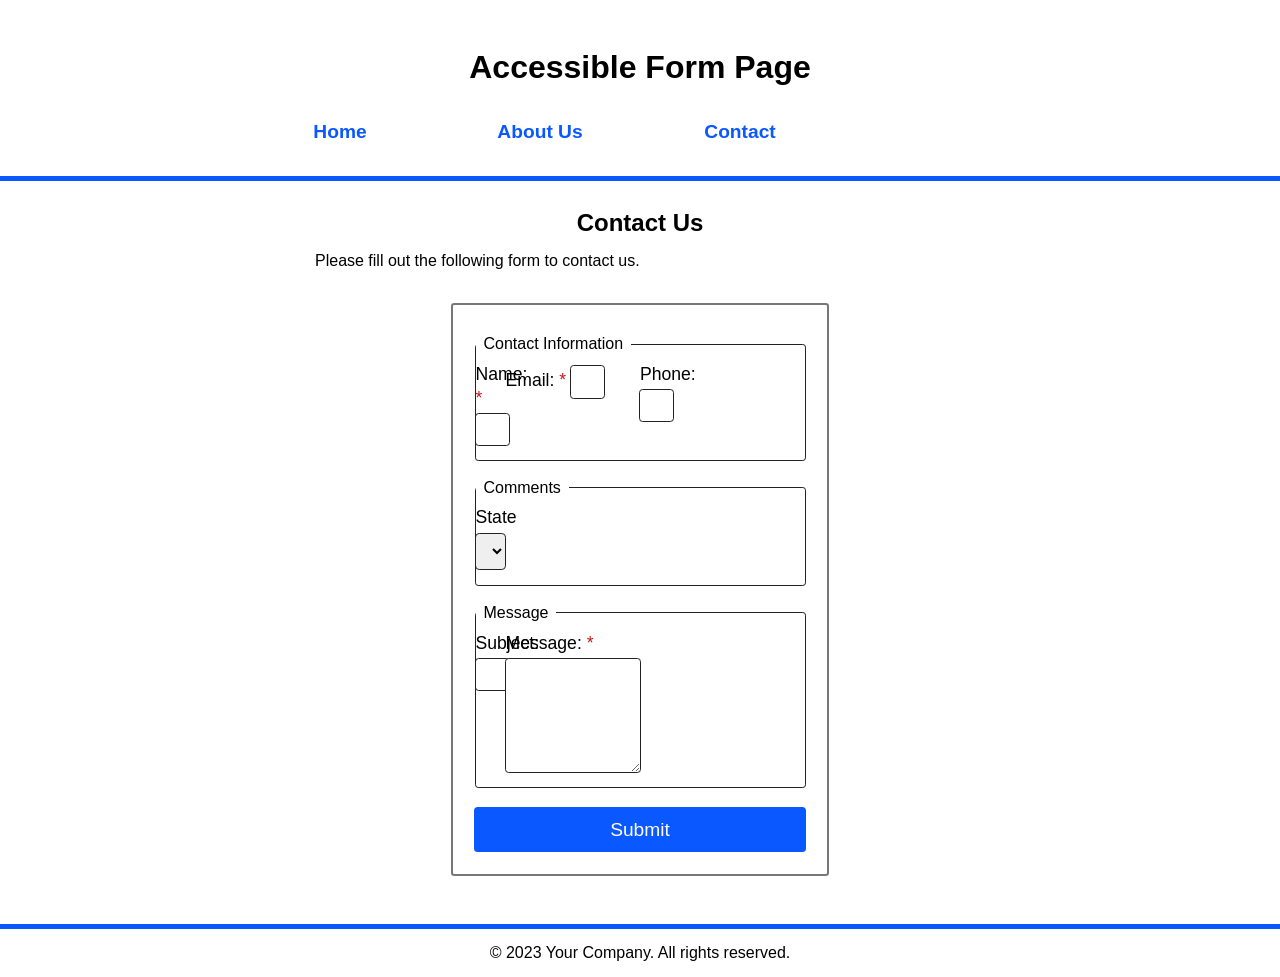
==== index.html @ d0cef405 "Update index.html" ====
<!DOCTYPE html>
<html lang="en">
	<head>
		<meta charset="UTF-8">
		<meta name="viewport" content="width=device-width, initial-scale=1.0">
		<meta name="author" content="Anthoyn Schultz">
		<title>Accessible Form Page</title>
		<link rel="stylesheet" href="styles.css">
	</head>

	<body>
		<a href="#main-content" id="skipLink">Skip to main content</a>
		<header>
			<h1>Accessible Form Page</h1>
			<nav>
				<h2 class="sr-only">Site Navigation</h2>
				<ul>
					<li><a href="#">Home</a></li>
					<li><a href="#">About Us</a></li>
					<li><a href="#">Contact</a></li>
				</ul>
			</nav>
		</header>
		<main id="main-content">
			<article>
				<h2>Contact Us</h2>
				<p>Please fill out the following form to contact us.</p>
				<form action="#" method="post">
					<fieldset>
						<legend>Contact Information</legend>
						<div>
							<label for="name">Name: <span class="required">*</span></label>
							<input type="text" id="name" name="name" required>
						</div>
						<div>
							<label for="email">Email: <span class="required">*</span></label>
							<input type="email" id="email" name="email" required>
						</div>
						<div>
							<label for="phone">Phone:</label>
							<input type="tel" id="phone" name="phone">
						</div>
					</fieldset>


					<fieldset>
						<legend>Comments</legend>
						<div>
							<label for="state">State</label>
							<select id="state" name="state">
								<option value="">-- Please select --</option>
								<option value="AL">Alabama</option>
								<option value="AK">Alaska</option>
								<option value="AZ">Arizona</option>
								<option value="AR">Arkansas</option>
								<option value="CA">California</option>
								<option value="CO">Colorado</option>
								<option value="CT">Connecticut</option>
								<option value="DE">Delaware</option>
								<option value="DC">District Of Columbia</option>
								<option value="FL">Florida</option>
								<option value="GA">Georgia</option>
								<option value="HI">Hawaii</option>
								<option value="ID">Idaho</option>
								<option value="IL">Illinois</option>
								<option value="IN">Indiana</option>
								<option value="IA">Iowa</option>
								<option value="KS">Kansas</option>
								<option value="KY">Kentucky</option>
								<option value="LA">Louisiana</option>
								<option value="ME">Maine</option>
								<option value="MD">Maryland</option>
								<option value="MA">Massachusetts</option>
								<option value="MI">Michigan</option>
								<option value="MN">Minnesota</option>
								<option value="MS">Mississippi</option>
								<option value="MO">Missouri</option>
								<option value="MT">Montana</option>
								<option value="NE">Nebraska</option>
								<option value="NV">Nevada</option>
								<option value="NH">New Hampshire</option>
								<option value="NJ">New Jersey</option>
								<option value="NM">New Mexico</option>
								<option value="NY">New York</option>
								<option value="NC">North Carolina</option>
								<option value="ND">North Dakota</option>
								<option value="OH">Ohio</option>
								<option value="OK">Oklahoma</option>
								<option value="OR">Oregon</option>
								<option value="PA">Pennsylvania</option>
								<option value="RI">Rhode Island</option>
								<option value="SC">South Carolina</option>
								<option value="SD">South Dakota</option>
								<option value="TN">Tennessee</option>
								<option value="TX">Texas</option>
								<option value="UT">Utah</option>
								<option value="VT">Vermont</option>
								<option value="VA">Virginia</option>
								<option value="WA">Washington</option>
								<option value="WV">West Virginia</option>
								<option value="WI">Wisconsin</option>
								<option value="WY">Wyoming</option>
							</select>
						</div>
					</fieldset>

					<fieldset>
						<legend>Message</legend>
						<div>
							<label for="subject">Subject:</label>
							<input type="text" id="subject" name="subject">
						</div>
						<div>
							<label for="message">Message: <span class="required">*</span></label>
							<textarea id="message" name="message" required></textarea>
						</div>
					</fieldset>
					<input type="submit" value="Submit">
				</form>
			</article>
		</main>
		<footer>
			<p>&copy; 2023 Your Company. All rights reserved.</p>
		</footer>
	</body>
</html>
---- styles.css ----
/* http://meyerweb.com/eric/tools/css/reset/ 
   v2.0 | 20110126
   License: none (public domain)
*/

html, body, div, span, applet, object, iframe,
h1, h2, h3, h4, h5, h6, p, blockquote, pre,
a, abbr, acronym, address, big, cite, code,
del, dfn, em, img, ins, kbd, q, s, samp,
small, strike, strong, sub, sup, tt, var,
b, u, i, center,
dl, dt, dd, ol, ul, li,
fieldset, form, label, legend,
table, caption, tbody, tfoot, thead, tr, th, td,
article, aside, canvas, details, embed, 
figure, figcaption, footer, header, hgroup, 
menu, nav, output, ruby, section, summary,
time, mark, audio, video {
	margin: 0;
	padding: 0;
	border: 0;
	font-size: 100%;
	font: inherit;
	vertical-align: baseline;
}
/* HTML5 display-role reset for older browsers */
article, aside, details, figcaption, figure, 
footer, header, hgroup, menu, nav, section {
	display: block;
}
body {
	line-height: 1;
}
ol, ul {
	list-style: none;
}
blockquote, q {
	quotes: none;
}
blockquote:before, blockquote:after,
q:before, q:after {
	content: '';
	content: none;
}
table {
	border-collapse: collapse;
	border-spacing: 0;
}

/* ---------- BEGIN CUSTOM STYLES ---------- */

*{
	font-family: sans-serif;
	line-height: 1.35;
}

#skipLink{
	position: absolute;
	left: -999px;
	height:  0;
	width:  0;
}

#skipLink:focus{
	top: 1em;
	left: 1em;
	display: block;
	font-size: 1.2em;
	padding: 0.5em;
	width: 25%;
	height: 1.5em;
	line-height: 1.3em;
}

a{
	color: #0a58ff;
}

a:focus{
	border: 2px solid #0a58ff;
}

a:hover{
	color: white;
	background-color: #0a58ff;
}

header{
	padding: 2em 0 1em 0;
	border-bottom: 5px solid #0a58ff;
}

h1, h2, h3{
	font-family: sans-serif;
	font-weight: bold;
	line-height: 1.2;
	text-align: center;
}

h1{
	font-size: 2em;
	padding: 0.5em;
}

.sr-only{
	position: absolute;
	width: 1px;
	height: 1px;
	padding: 0;
	margin: -1px;
	overflow: hidden;
	clip: rect(0, 0, 0, 0);
	white-space: nowrap; /* added line */
	border: 0; 
}

nav ul{
	width: 100%;
	max-width: 800px;
	margin: 0 auto;
	display: grid;
	grid-template-columns: repeat(auto-fill, minmax(200px, 1fr));
}

ul li{
	display: inline-block;
}

nav a{
	display: block;
	padding: 1em;
	text-decoration: none;
	font-family: sans-serif;
	font-size: 1.2em;
	font-weight: bold;
	text-align: center;
}

#particleBackground{
  	width: 100%;
  	height: 300px;
  	background-image: url("https://www.public.asu.edu/~jlbarn11/teaching/cool-background.svg");
  	background-color: rgba(77, 77, 77, 0.2);
  	background-repeat: no-repeat;
  	background-position: right;
	border-bottom: 5px solid #0a58ff;
}

main{
	width: calc(100% - 2em);
	max-width: 1200px;
	margin: 0 auto;
	padding: 1em;
}

h2{
	font-size: 1.5em;
	margin: 0.5em 0;
}

p{
	width: 100%;
	max-width: 650px;
	margin:  0 auto;
}

section{
	margin: 1em 0;
}

h3{
	font-size: 1.35em;
	margin: 0.5em 0;
}

form{
	width: 90%;
	max-width: 350px;
	margin:  2em auto;
	padding:  0.75em;
	border: 2px solid #777;
	border-radius: 0.2em;
}

input, label, textarea{
	display: block;
	width: calc(100% - 2em);
}

input, textarea, select{
	outline: 1px solid #222;
	border: none;
	border-radius: 0.2em;
}

label{
	font-size: 1.1em;
}

.required{
	color: #c71819;
}

input{
	width: 90%;
	margin: 0.25em auto 0.5em auto;
	padding: 0.5em;
}

input:focus, select:focus, textarea:focus{
	border: 2px inset #0a58ff;
	box-shadow: 0 0 0 0.09em currentColor;
}

input:error, select:error, textarea:error{
	background-color: #c71819;
}

fieldset{
	margin: 0.5em auto;
	padding-bottom: 0.5em;
	width: 94%;
	border: 1px solid #222;
	border-radius: 0.2em;
	display: grid;
	grid-template-columns: 30px 1fr 30px 1fr;
}

legend{
	padding: 0.5em;
}

fieldset label{
	display: inline;
	width: 60%;
}

fieldset input{
	display: inline;
	width: 20px;
}

select{
	display: block;
	width: 95%;
	margin: 0.25em auto 0.5em auto;
	padding: 0.5em;
	font-size: 1em;
}

textarea{
	width: 90%;
	height: 100px;
	margin: 0.25em auto 0.5em auto;
	padding: 0.5em;
}

input[type="radio"]{
	margin-top: 0.4em;
	outline: none;
	border: 1px solid #222;
	border-radius: 25%;
}

input[type="submit"]{
	font-size: 1.2em;
	width: 95%;
	margin-top: 1em;
	padding: 0.5em;
	border: none;
	outline: none;
	border-radius: 0.2em;
	background-color: #0a58ff;
	color: white;
}

input[type="submit"]:hover, input[type="submit"]:focus{
	background-color: #063599;
	filter: drop-shadow(8px 8px 4px #777);
}

footer{
	padding: 1em;
	border-top: 5px solid #0a58ff;
	font-family: sans-serif;
	text-align: center;
}
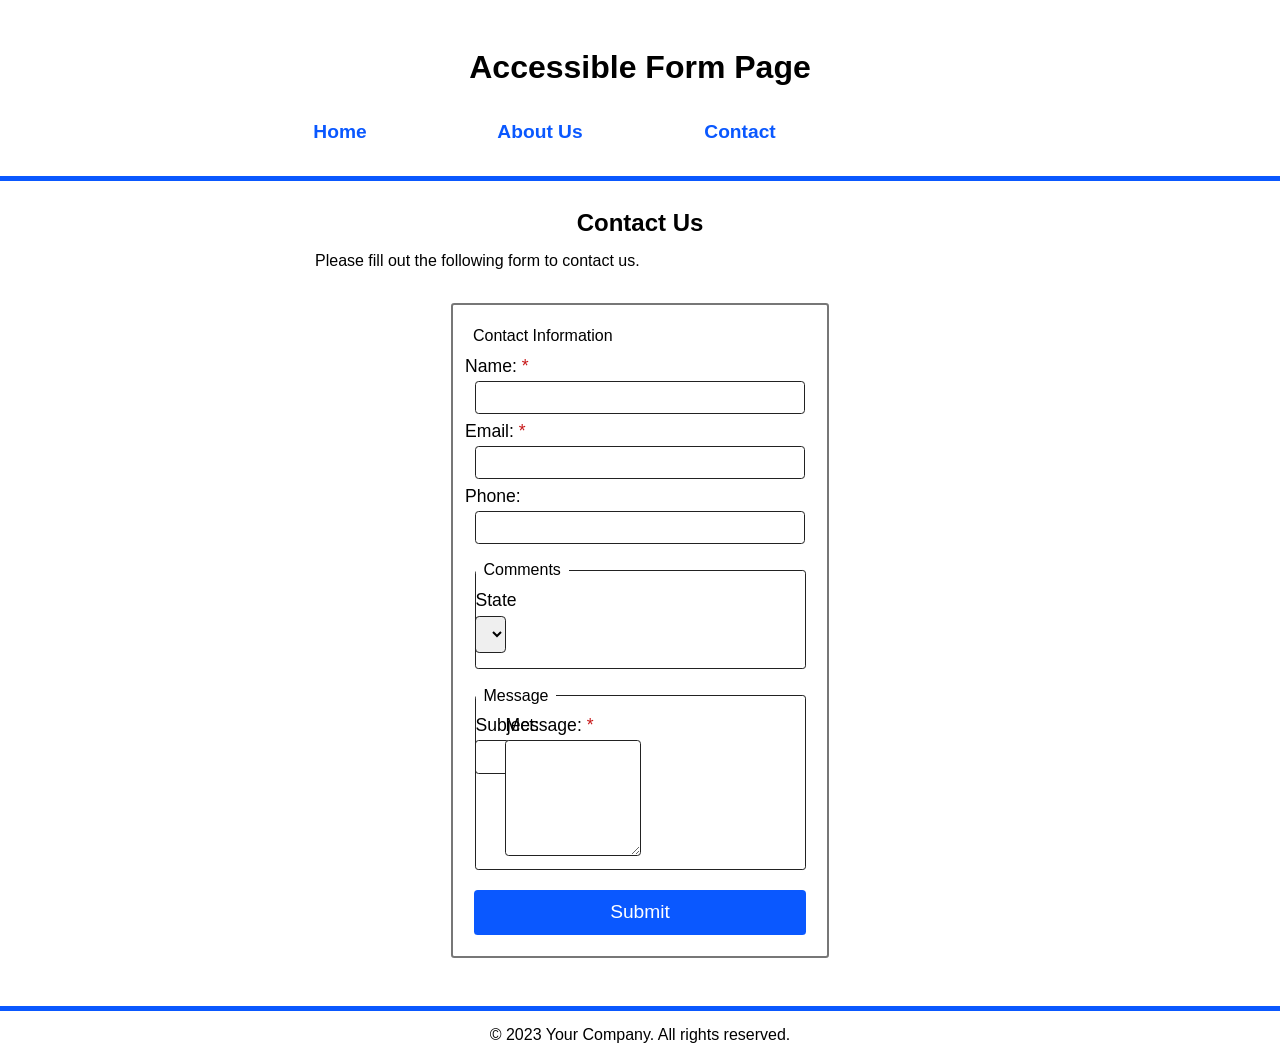
==== commit df3cda8d: "Update index.html" ====
--- a/index.html
+++ b/index.html
@@ -26,7 +26,6 @@
 				<h2>Contact Us</h2>
 				<p>Please fill out the following form to contact us.</p>
 				<form action="#" method="post">
-					<fieldset>
 						<legend>Contact Information</legend>
 						<div>
 							<label for="name">Name: <span class="required">*</span></label>
@@ -40,7 +39,6 @@
 							<label for="phone">Phone:</label>
 							<input type="tel" id="phone" name="phone">
 						</div>
-					</fieldset>
 
 
 					<fieldset>
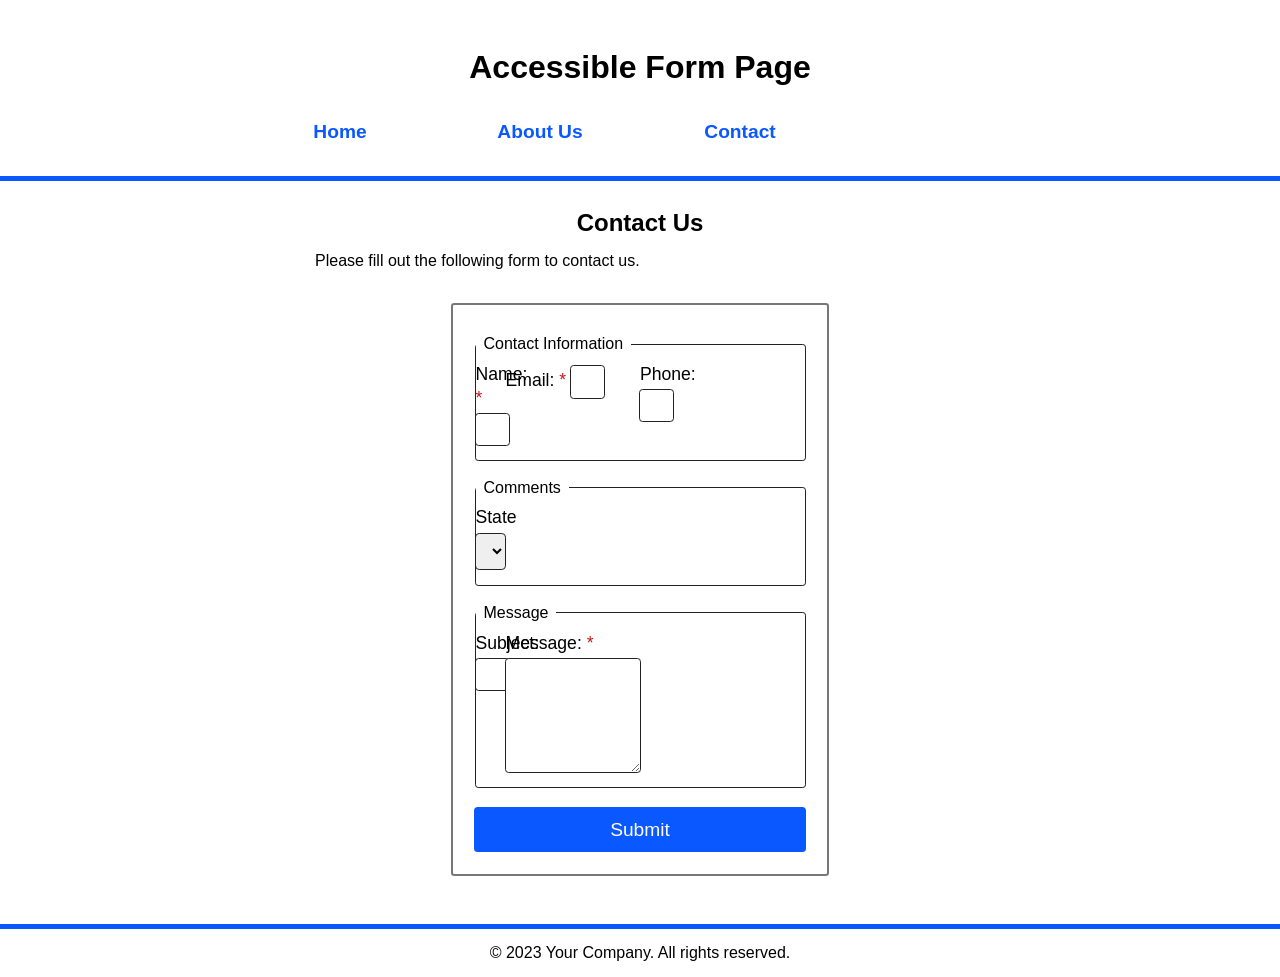
==== commit 3b6c94fd: "Update index.html" ====
--- a/index.html
+++ b/index.html
@@ -26,6 +26,7 @@
 				<h2>Contact Us</h2>
 				<p>Please fill out the following form to contact us.</p>
 				<form action="#" method="post">
+					<fieldset>
 						<legend>Contact Information</legend>
 						<div>
 							<label for="name">Name: <span class="required">*</span></label>
@@ -39,7 +40,7 @@
 							<label for="phone">Phone:</label>
 							<input type="tel" id="phone" name="phone">
 						</div>
-
+					</fieldset>
 
 					<fieldset>
 						<legend>Comments</legend>
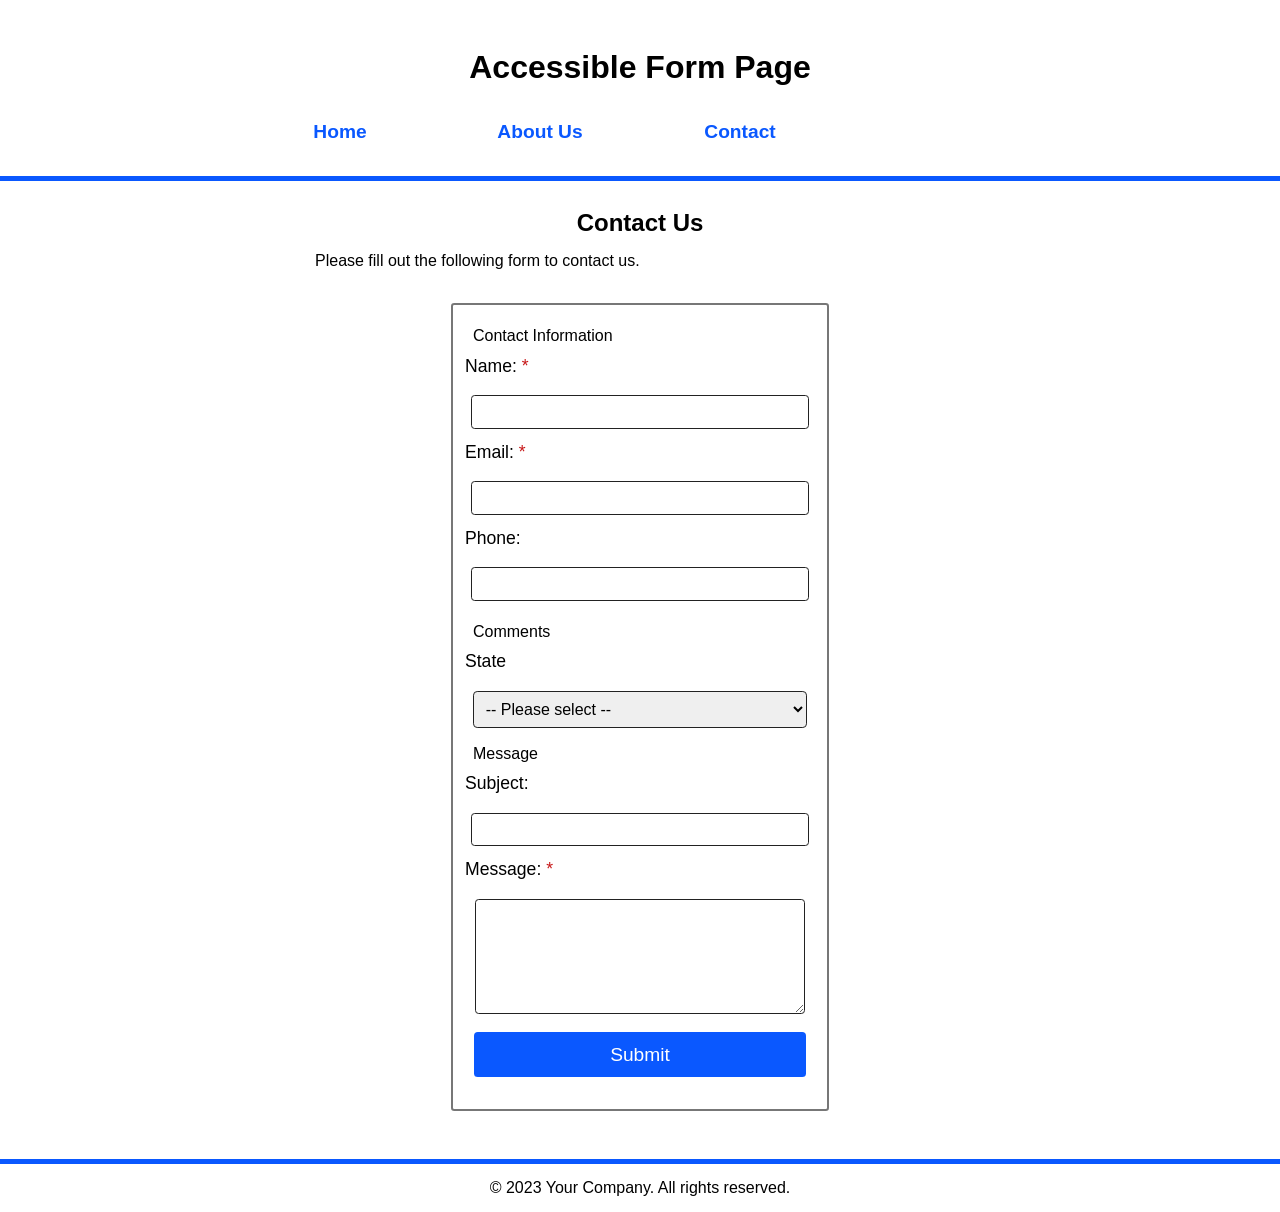
==== commit fcbb8876: "Update index.html" ====
--- a/index.html
+++ b/index.html
@@ -26,7 +26,6 @@
 				<h2>Contact Us</h2>
 				<p>Please fill out the following form to contact us.</p>
 				<form action="#" method="post">
-					<fieldset>
 						<legend>Contact Information</legend>
 						<div>
 							<label for="name">Name: <span class="required">*</span></label>
@@ -40,9 +39,7 @@
 							<label for="phone">Phone:</label>
 							<input type="tel" id="phone" name="phone">
 						</div>
-					</fieldset>
 
-					<fieldset>
 						<legend>Comments</legend>
 						<div>
 							<label for="state">State</label>
@@ -101,9 +98,7 @@
 								<option value="WY">Wyoming</option>
 							</select>
 						</div>
-					</fieldset>
 
-					<fieldset>
 						<legend>Message</legend>
 						<div>
 							<label for="subject">Subject:</label>
@@ -113,7 +108,6 @@
 							<label for="message">Message: <span class="required">*</span></label>
 							<textarea id="message" name="message" required></textarea>
 						</div>
-					</fieldset>
 					<input type="submit" value="Submit">
 				</form>
 			</article>
--- a/styles.css
+++ b/styles.css
@@ -286,3 +286,9 @@
 	text-align: center;
 }
 
+label, input {
+  display: block;
+  width: calc(100% - 2em);
+  margin-bottom: 1em; /* Add this line */
+}
+
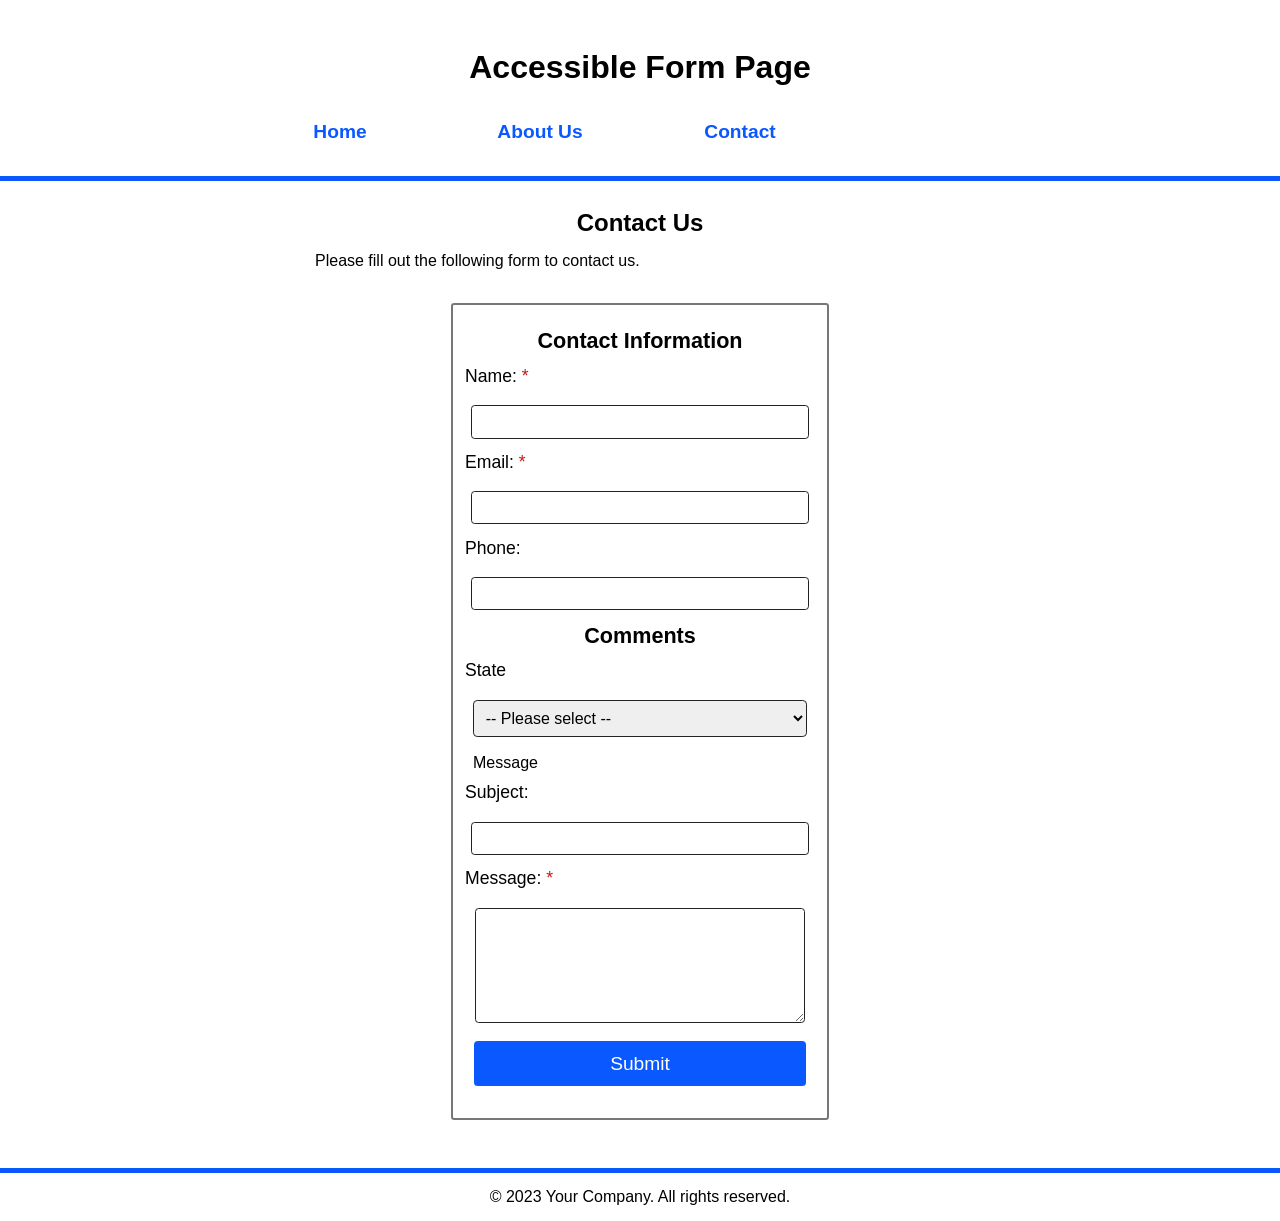
==== commit ef9b4841: "Update index.html" ====
--- a/index.html
+++ b/index.html
@@ -26,7 +26,7 @@
 				<h2>Contact Us</h2>
 				<p>Please fill out the following form to contact us.</p>
 				<form action="#" method="post">
-						<legend>Contact Information</legend>
+						<h3>Contact Information</h3>
 						<div>
 							<label for="name">Name: <span class="required">*</span></label>
 							<input type="text" id="name" name="name" required>
@@ -40,7 +40,7 @@
 							<input type="tel" id="phone" name="phone">
 						</div>
 
-						<legend>Comments</legend>
+						<h3>Comments</h3>
 						<div>
 							<label for="state">State</label>
 							<select id="state" name="state">
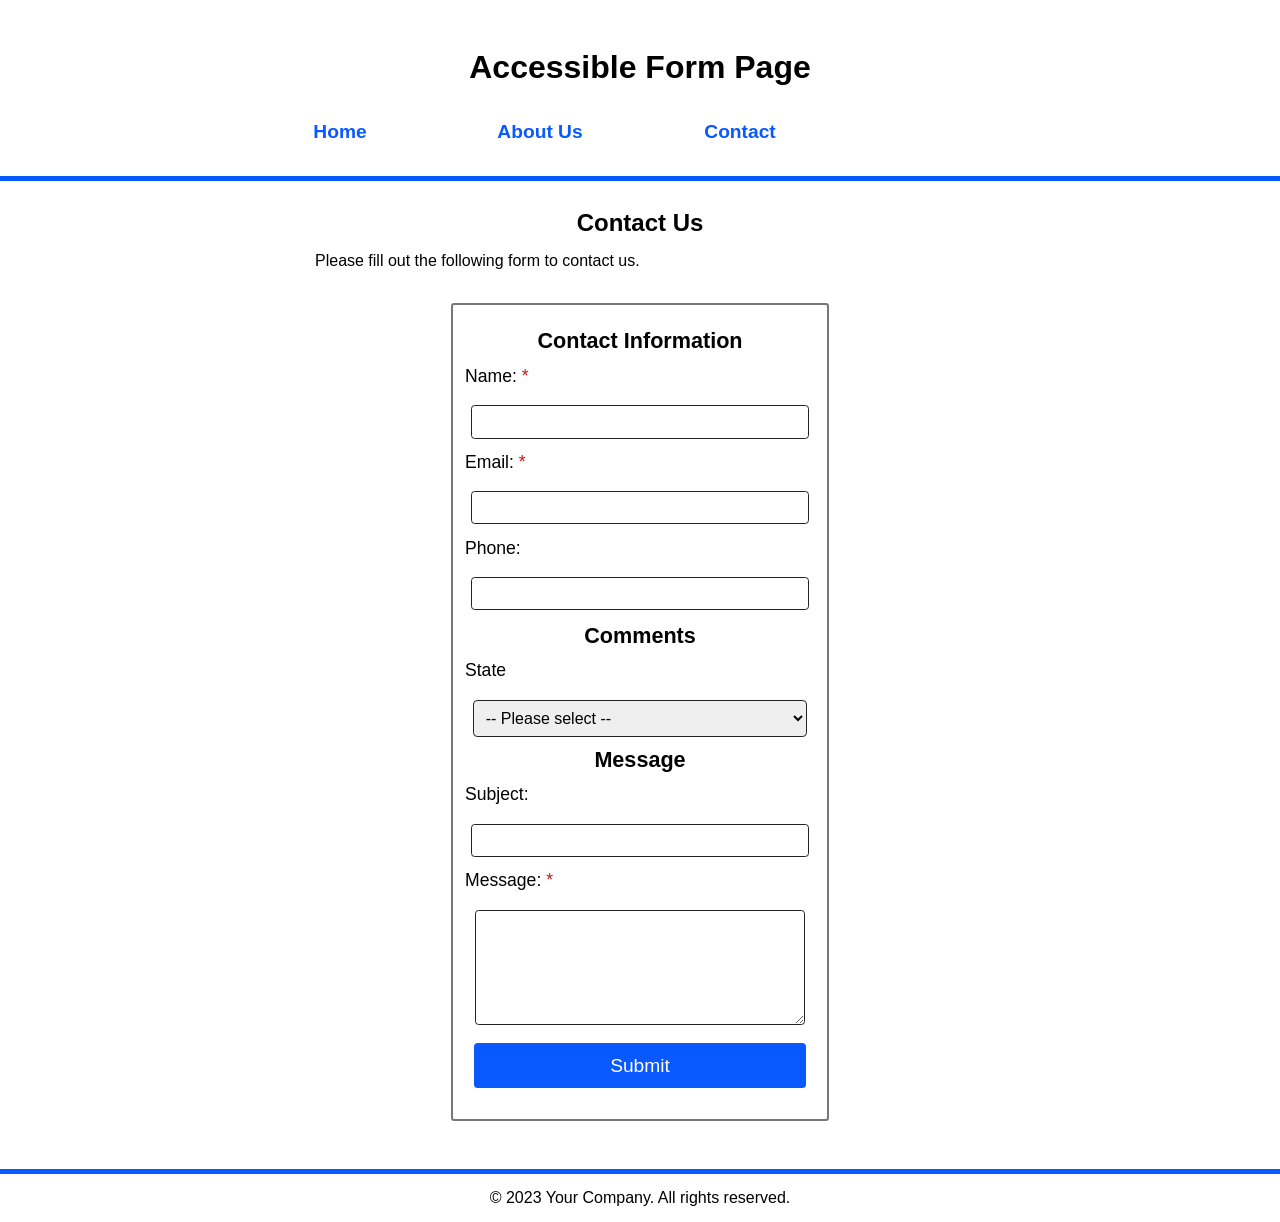
==== commit dec07090: "Update index.html" ====
--- a/index.html
+++ b/index.html
@@ -99,7 +99,7 @@
 							</select>
 						</div>
 
-						<legend>Message</legend>
+						<h3>Message</h3>
 						<div>
 							<label for="subject">Subject:</label>
 							<input type="text" id="subject" name="subject">
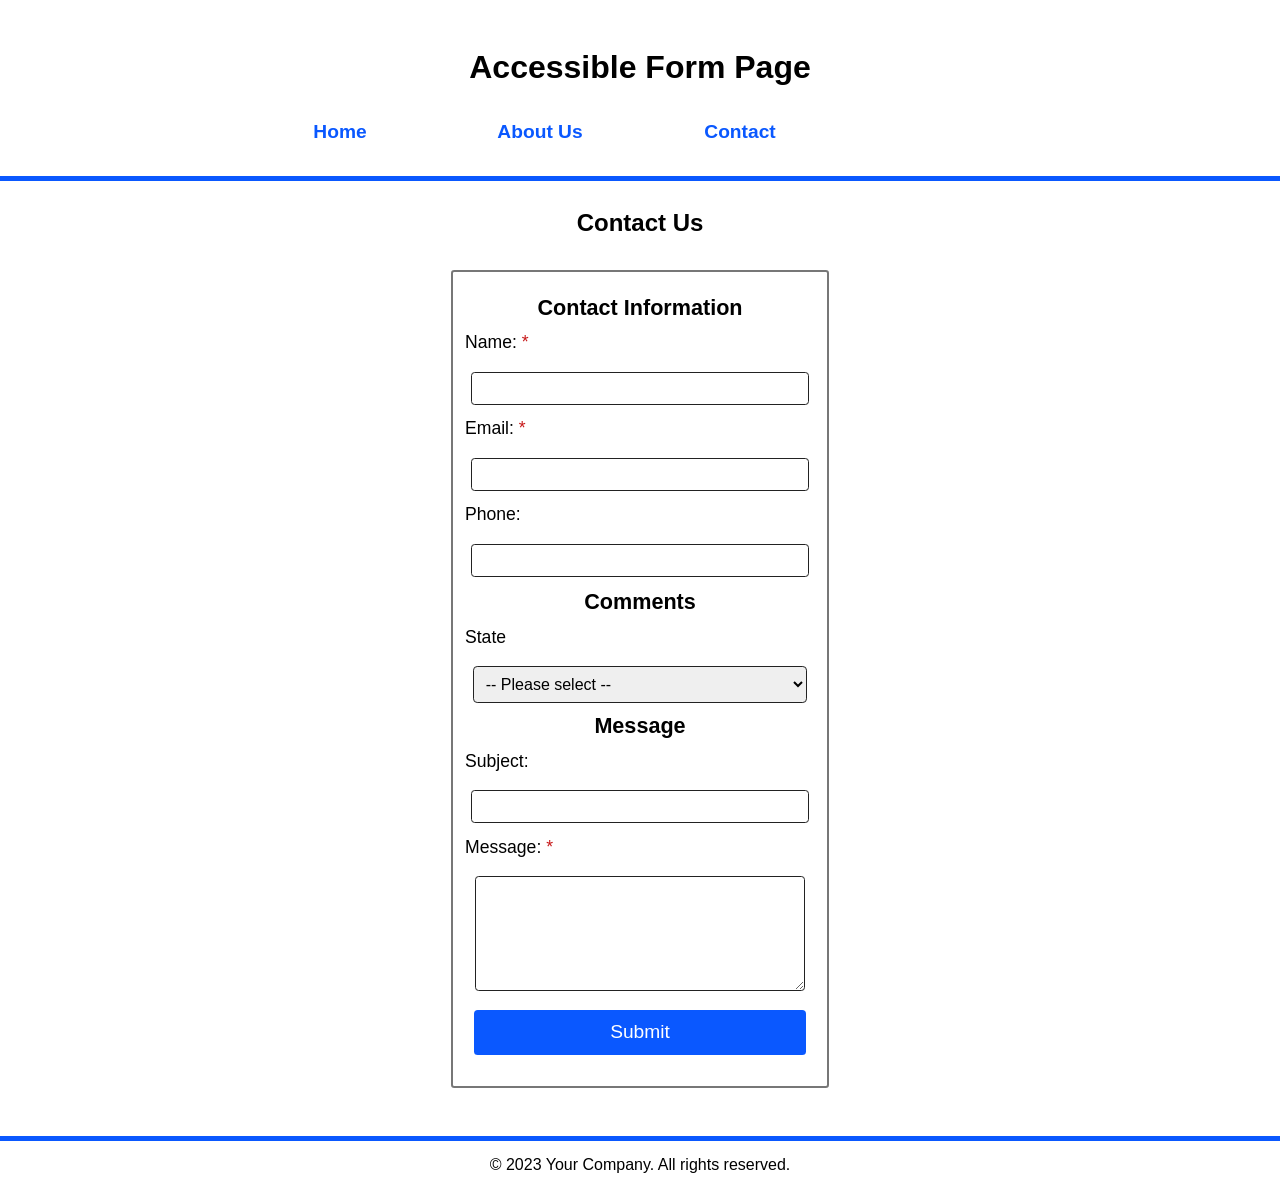
==== commit 052fc15a: "Update index.html" ====
--- a/index.html
+++ b/index.html
@@ -24,7 +24,6 @@
 		<main id="main-content">
 			<article>
 				<h2>Contact Us</h2>
-				<p>Please fill out the following form to contact us.</p>
 				<form action="#" method="post">
 						<h3>Contact Information</h3>
 						<div>
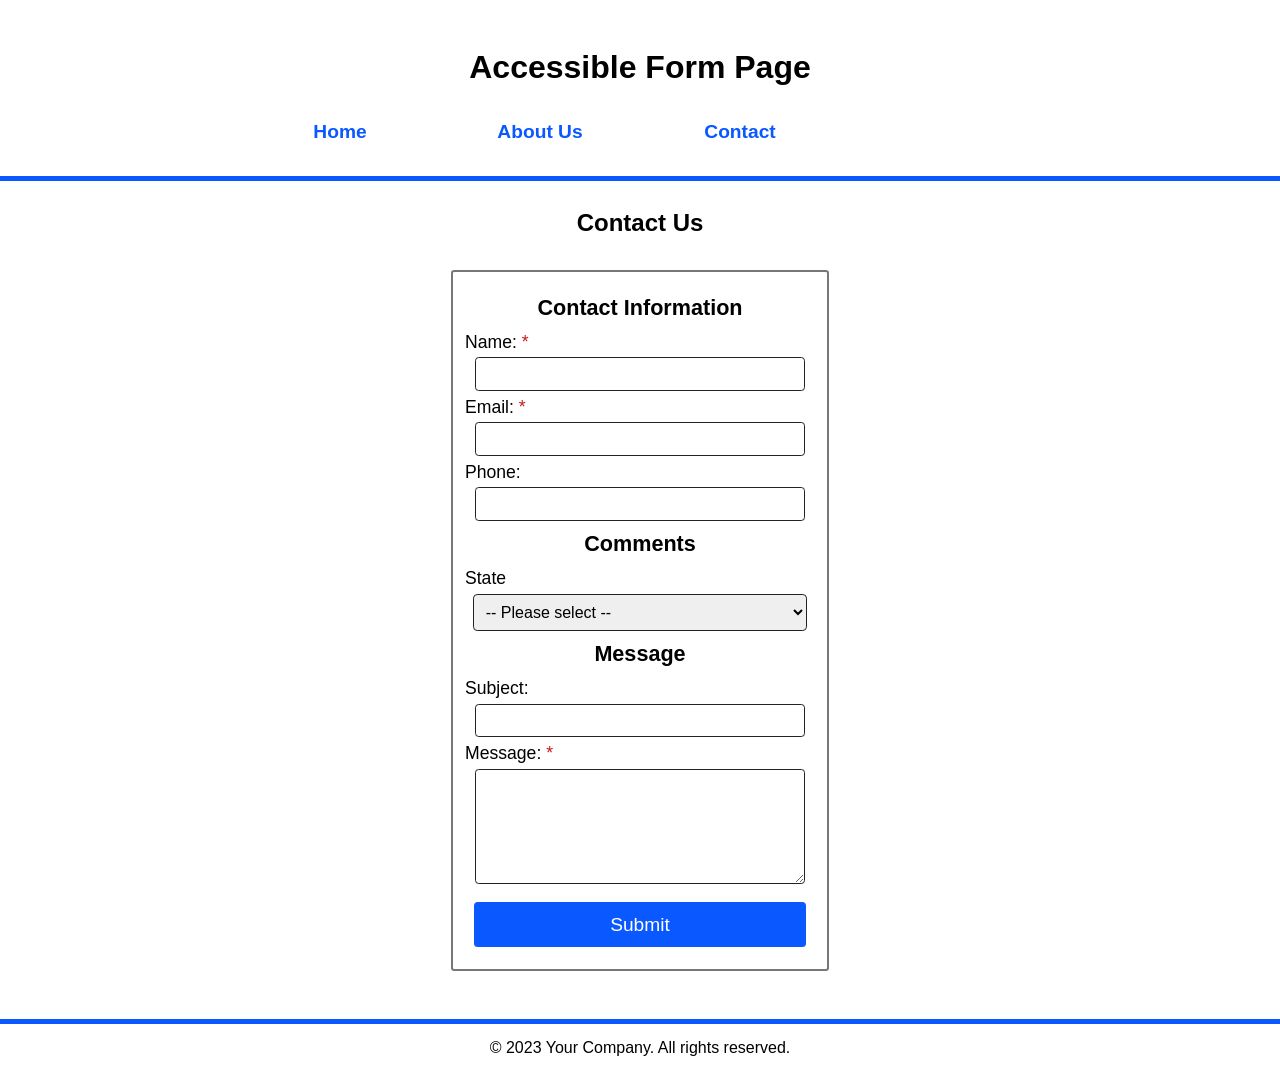
==== commit 4650bee5: "Update index.html" ====
--- a/index.html
+++ b/index.html
@@ -24,7 +24,7 @@
 		<main id="main-content">
 			<article>
 				<h2>Contact Us</h2>
-				<form action="#" method="post">
+				<form method="POST" action="https://wp.zybooks.com/form-viewer.php">
 						<h3>Contact Information</h3>
 						<div>
 							<label for="name">Name: <span class="required">*</span></label>
--- a/styles.css
+++ b/styles.css
@@ -285,10 +285,3 @@
 	font-family: sans-serif;
 	text-align: center;
 }
-
-label, input {
-  display: block;
-  width: calc(100% - 2em);
-  margin-bottom: 1em; /* Add this line */
-}
-
